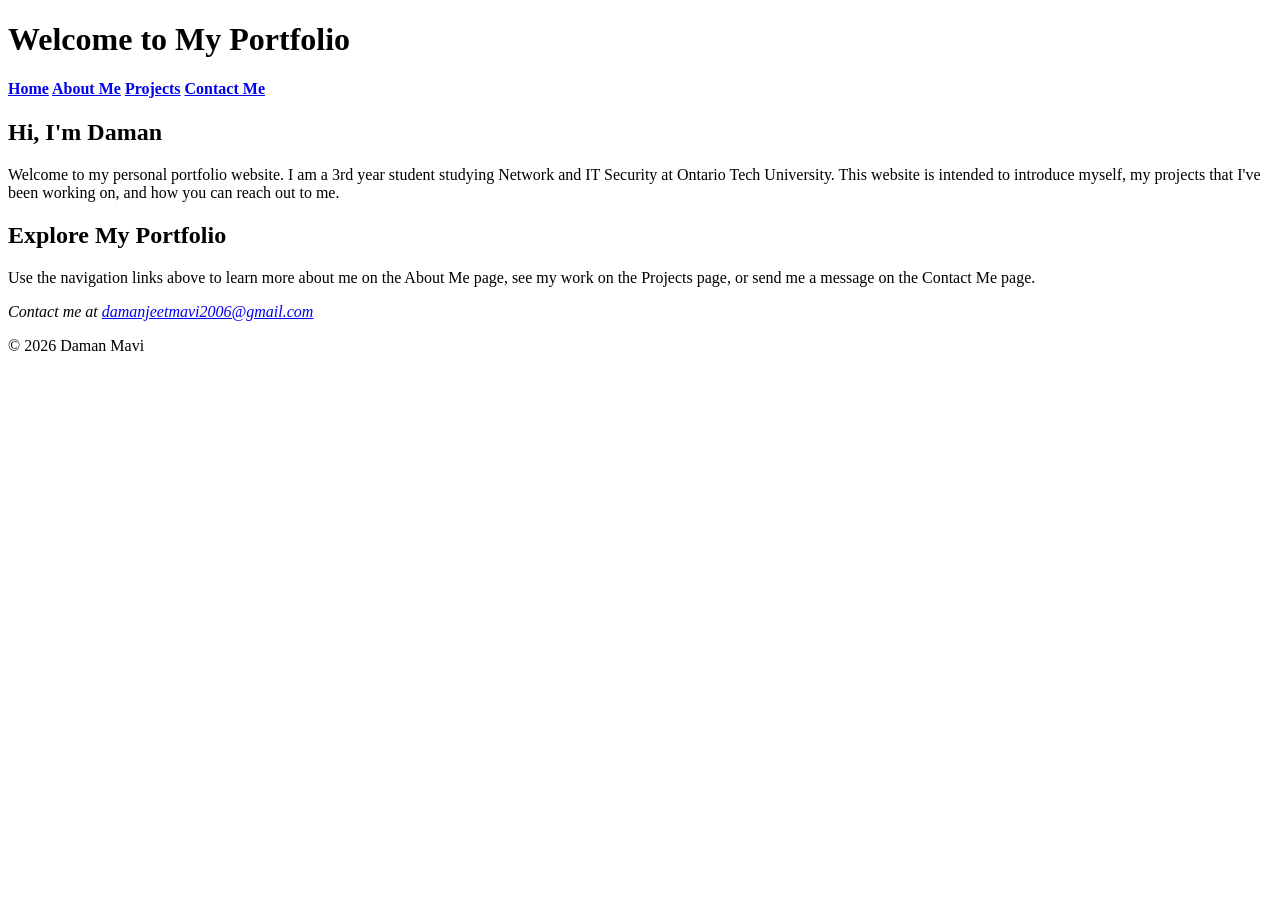
==== index.html @ deecede4 "Add home page" ====
<!DOCTYPE html>
<html lang="en">

<head>
    <meta charset="UTF-8">
    <title>Daman - Home</title>

    <meta name="viewport" content="width=device-width, initial-scale=1.0">

    <link href="full.css" rel="stylesheet" type="text/css"
          media="only screen and (min-width:961px)">

    <link href="tablet.css" rel="stylesheet" type="text/css"
          media="only screen and (min-width:481px) and (max-width:960px)">

    <link href="phone.css" rel="stylesheet" type="text/css"
          media="only screen and (max-width:480px)">

</head>

<body>

<div id="wrapper">

    <header>
        <h1>Welcome to My Portfolio</h1>

        <nav>
            <h4>
                <a class="button" href="index.html">Home</a>
                <a class="button" href="about.html">About Me</a>
                <a class="button" href="projects.html">Projects</a>
                <a class="button" href="contact.html">Contact Me</a>
            </h4>
            <div class="clear"></div>
        </nav>

    </header>

    <main>
    <article>

        <section>
            <h2>Hi, I'm Daman</h2>

            <p>
                Welcome to my personal portfolio website. I am a 3rd year
                student studying Network and IT Security at Ontario Tech
                University. This website is intended to introduce myself, my
                projects that I've been working on, and how you can reach out
                to me.
            </p>
        </section>

        <section>
            <h2>Explore My Portfolio</h2>

            <p>
                Use the navigation links above to learn more about me on the
                About Me page, see my work on the Projects page, or send me a
                message on the Contact Me page.
            </p>
        </section>

    </article>
    </main>

    <footer>
        <address>
            <p>
                Contact me at
                <a href="mailto:damanjeetmavi2006@gmail.com">damanjeetmavi2006@gmail.com</a>
            </p>
        </address>

        <p>&copy; 2026 Daman Mavi</p>
    </footer>

</div>

</body>

</html>
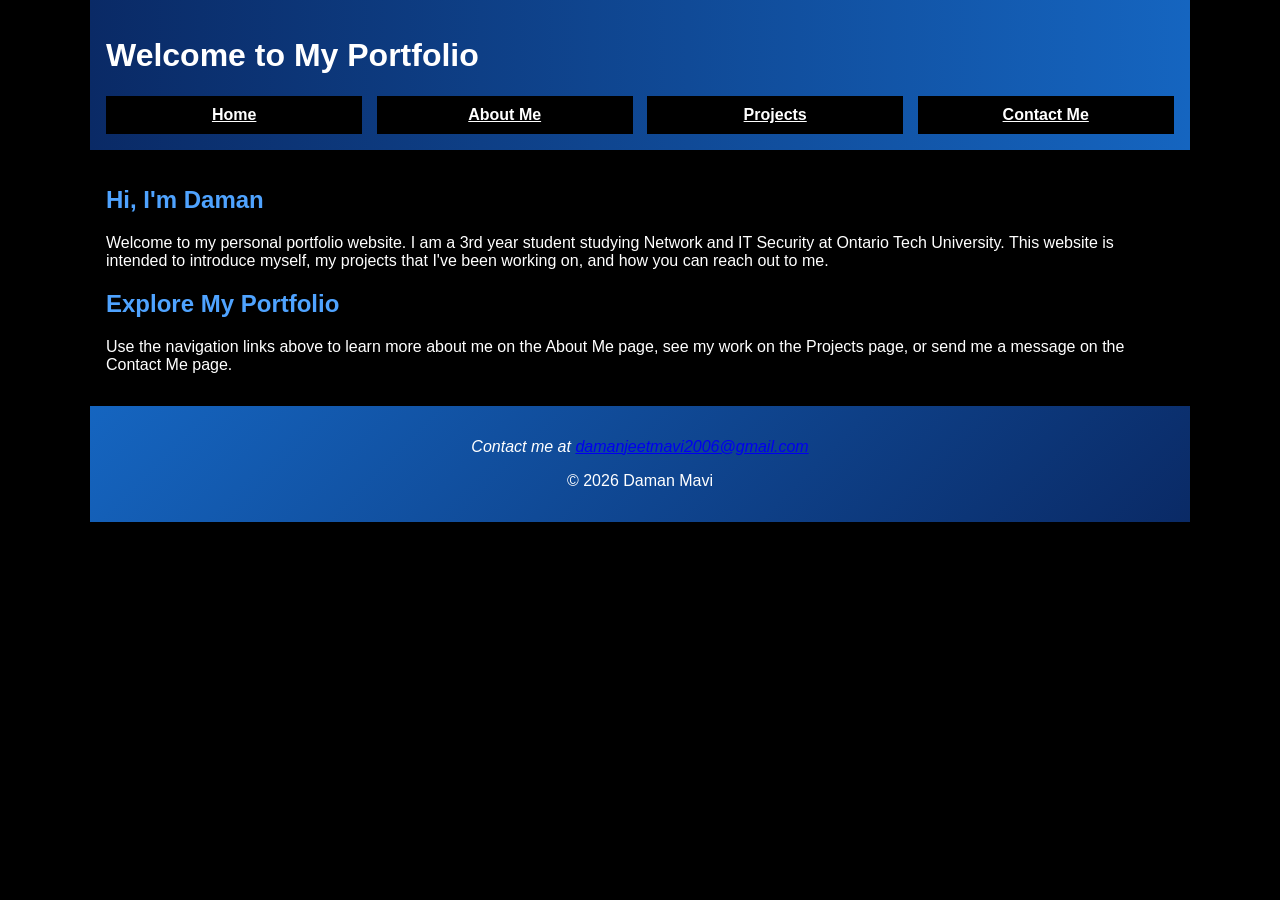
==== commit e47b49bb: "Add cmments to HTML and CSS files" ====
--- a/index.html
+++ b/index.html
@@ -5,14 +5,18 @@
     <meta charset="UTF-8">
     <title>Daman - Home</title>
 
+    <!-- Makes the page use the device's real screen width -->
     <meta name="viewport" content="width=device-width, initial-scale=1.0">
 
+    <!-- Desktop styles: screens 961px and wider -->
     <link href="full.css" rel="stylesheet" type="text/css"
           media="only screen and (min-width:961px)">
 
+    <!-- Tablet styles: screens 481px to 960px -->
     <link href="tablet.css" rel="stylesheet" type="text/css"
           media="only screen and (min-width:481px) and (max-width:960px)">
 
+    <!-- Phone styles: screens 480px and narrower -->
     <link href="phone.css" rel="stylesheet" type="text/css"
           media="only screen and (max-width:480px)">
 
@@ -20,8 +24,10 @@
 
 <body>
 
+<!-- Wrapper centers the page and sets its fluid width -->
 <div id="wrapper">
 
+    <!-- Header: page title and navigation menu -->
     <header>
         <h1>Welcome to My Portfolio</h1>
 
@@ -32,14 +38,17 @@
                 <a class="button" href="projects.html">Projects</a>
                 <a class="button" href="contact.html">Contact Me</a>
             </h4>
+            <!-- Empty div that clears the floated buttons -->
             <div class="clear"></div>
         </nav>
 
     </header>
 
+    <!-- Main content of the page -->
     <main>
     <article>
 
+        <!-- Welcome section -->
         <section>
             <h2>Hi, I'm Daman</h2>
 
@@ -52,6 +61,7 @@
             </p>
         </section>
 
+        <!-- Short guide to the other pages -->
         <section>
             <h2>Explore My Portfolio</h2>
 
@@ -65,6 +75,7 @@
     </article>
     </main>
 
+    <!-- Footer: contact email and copyright -->
     <footer>
         <address>
             <p>
--- a/full.css
+++ b/full.css
@@ -0,0 +1,102 @@
+/* full.css - desktop layout, screens 961px and wider */
+
+/* Padding and borders count inside an element's width, so % widths add up */
+* {
+    box-sizing: border-box;
+}
+
+/* Page defaults: no margin, white text on black */
+body {
+    margin: 0;
+    font-family: Arial, sans-serif;
+    color: white;
+    background-color: black;
+}
+
+/* Fluid width: 90% of the screen, max 1100px, centered */
+#wrapper {
+    width: 90%;
+    max-width: 1100px;
+    margin: auto;
+}
+
+/* Header: navy background with a left-to-right gradient */
+header {
+    padding: 1em;
+    background-color: #0A2A66;
+    background-image: linear-gradient(to right, #0A2A66, #1565C0);
+}
+
+/* Nav buttons float side by side: 4 x 24% + 3 x 1.33% = 100% */
+nav a.button {
+    float: left;
+    width: 24%;
+    margin-right: 1.33%;
+    padding: 10px;
+    text-align: center;
+    color: white;
+    background-color: black;
+}
+
+/* No gap after the last button */
+nav a.button:last-child {
+    margin-right: 0;
+}
+
+article {
+    padding: 1em;
+}
+
+/* Light blue headings */
+article h2 {
+    color: #4FA3FF;
+}
+
+/* Photo floats left so the text wraps beside it */
+figure {
+    float: left;
+    width: 28%;
+    max-width: 300px;
+    margin: 0 3% 1em 0;
+}
+
+/* Image fills the figure and keeps its proportions */
+figure img {
+    width: 100%;
+    height: auto;
+}
+
+/* Video shrinks with the page, never wider than 640px */
+video {
+    width: 100%;
+    max-width: 640px;
+}
+
+/* Project boxes: 30% wide, so three fit on one row */
+.project-box {
+    display: inline-block;
+    width: 30%;
+    margin: 1%;
+    padding: 1em;
+    background-color: #222;
+}
+
+/* Form fields fill their space, up to 420px */
+input, textarea {
+    width: 100%;
+    max-width: 420px;
+    padding: 8px;
+}
+
+/* Footer: blue background with an angled (135deg) gradient */
+footer {
+    padding: 1em;
+    text-align: center;
+    background-color: #1565C0;
+    background-image: linear-gradient(135deg, #1565C0, #0A2A66);
+}
+
+/* Stops the floated nav buttons from collapsing the header */
+.clear {
+    clear: both;
+}
--- a/tablet.css
+++ b/tablet.css
@@ -0,0 +1,101 @@
+/* tablet.css - tablet layout, screens 481px to 960px */
+
+/* Padding and borders count inside an element's width, so % widths add up */
+* {
+    box-sizing: border-box;
+}
+
+/* Page defaults: no margin, white text on black */
+body {
+    margin: 0;
+    font-family: Arial, sans-serif;
+    color: white;
+    background-color: black;
+}
+
+/* Fluid width: 94% of the screen, centered */
+#wrapper {
+    width: 94%;
+    margin: auto;
+}
+
+/* Header: navy background with a left-to-right gradient */
+header {
+    padding: 1em;
+    background-color: #0A2A66;
+    background-image: linear-gradient(to right, #0A2A66, #1565C0);
+}
+
+/* Nav buttons float side by side: 4 x 24% + 3 x 1.33% = 100% */
+nav a.button {
+    float: left;
+    width: 24%;
+    margin-right: 1.33%;
+    padding: 10px;
+    text-align: center;
+    color: white;
+    background-color: black;
+}
+
+/* No gap after the last button */
+nav a.button:last-child {
+    margin-right: 0;
+}
+
+article {
+    padding: 1em;
+}
+
+/* Light blue headings */
+article h2 {
+    color: #4FA3FF;
+}
+
+/* Photo floats left so the text wraps beside it (bigger share than desktop) */
+figure {
+    float: left;
+    width: 34%;
+    max-width: 280px;
+    margin: 0 3% 1em 0;
+}
+
+/* Image fills the figure and keeps its proportions */
+figure img {
+    width: 100%;
+    height: auto;
+}
+
+/* Video shrinks with the page, never wider than 640px */
+video {
+    width: 100%;
+    max-width: 640px;
+}
+
+/* Project boxes: 46% wide, so two fit on one row */
+.project-box {
+    display: inline-block;
+    width: 46%;
+    margin: 1%;
+    padding: 1em;
+    background-color: #222;
+}
+
+/* Form fields fill their space, up to 420px */
+input, textarea {
+    width: 100%;
+    max-width: 420px;
+    padding: 8px;
+}
+
+/* Footer: blue background with an angled (135deg) gradient */
+footer {
+    padding: 1em;
+    text-align: center;
+    background-color: #1565C0;
+    background-image: linear-gradient(135deg, #1565C0, #0A2A66);
+}
+
+/* Stops the floated nav buttons from collapsing the header */
+.clear {
+    clear: both;
+}
--- a/phone.css
+++ b/phone.css
@@ -0,0 +1,140 @@
+/* phone.css - phone layout, screens 480px and narrower */
+
+/* Padding and borders count inside an element's width, so % widths add up */
+* {
+    box-sizing: border-box;
+}
+
+/* Page defaults: bold text, roomy line spacing, white on black */
+body {
+    margin: 0;
+    font-family: Arial, Helvetica, sans-serif;
+    font-weight: bold;
+    line-height: 1.5;
+    color: #ffffff; /* white */
+    background-color: #000000; /* black */
+}
+
+/* Full-width page with thin blue side borders */
+#wrapper {
+    width: 100%;
+    margin: 0 auto;
+    background-color: #000000; /* black */
+    border-left: 1px solid #1565C0; /* blue */
+    border-right: 1px solid #1565C0; /* blue */
+}
+
+/* Stops the floated nav buttons from collapsing the header */
+.clear {
+    clear: both;
+}
+
+/* Header: navy with a left-to-right gradient and a light blue line below */
+header {
+    background-color: #0A2A66; 
+    background-image: linear-gradient(to right, #0A2A66, #1565C0); 
+    color: #ffffff; 
+    padding: 1em;
+    border-bottom: 4px solid #4FA3FF; 
+}
+
+/* Smaller title and no extra margin on the nav wrapper */
+header h1 { margin: 0 0 0.5em; font-size: 1.5em; }
+nav h4 { margin: 0; font-size: 1em; }
+
+/* Nav buttons: 49% wide, so two per row */
+nav a.button {
+    float: left;
+    width: 49%;
+    text-align: center;
+    background-color: #000000; 
+    color: #ffffff; 
+    text-decoration: none;
+    padding: 0.6em 0;
+    border: 1px solid #4FA3FF; 
+    border-radius: 4px;
+    margin: 0 0 2%;
+}
+
+/* Gap between the two buttons in each row */
+nav a.button:nth-child(odd) { margin-right: 2%; }
+
+/* Buttons turn light blue on hover or keyboard focus */
+nav a.button:hover, nav a.button:focus { background-color: #4FA3FF; color: #000000; }
+
+/* Content area, with an underline under each heading */
+article { padding: 1.5em 1em; }
+article h2 { color: #4FA3FF; border-bottom: 2px solid #1565C0; padding-bottom: 0.2em; }
+
+/* Each section starts below any floated element */
+article section { clear: both; }
+
+/* Links are light blue; focused items get a visible outline (accessibility) */
+a { color: #4FA3FF; }
+a:focus, input:focus, textarea:focus { outline: 3px solid #4FA3FF; outline-offset: 2px; }
+
+/* Photo is not floated on phones: centered above the text */
+figure { float: none; width: 60%; max-width: 240px; margin: 0 auto 1em; }
+figure img { display: block; width: 100%; height: auto; border: 3px solid #1565C0; border-radius: 8px; }
+figcaption h5 { margin: 0.5em 0 0; font-size: 1em; text-align: center; }
+
+/* Video fills the screen width and keeps its proportions */
+video { display: block; width: 100%; max-width: 640px; height: auto; background-color: #000000; }
+
+/* Project boxes stack full width, with a blue stripe on the left */
+.project-box {
+    display: block;
+    width: 100%;
+    background-color: #111111; 
+    border-left: 6px solid #1565C0; 
+    border-radius: 4px;
+    padding: 0.5em 1em;
+    margin: 0.8em 0;
+}
+
+.project-box h3 { margin: 0.4em 0; color: #4FA3FF; }
+label { font-weight: bold; }
+
+/* Text fields: white boxes with a blue border */
+input[type="text"], input[type="email"], input[type="tel"], textarea {
+    width: 100%;
+    max-width: 420px;
+    padding: 0.5em;
+    border: 2px solid #1565C0;
+    border-radius: 4px;
+    background-color: #ffffff;
+    color: #000000;
+    font: inherit;
+}
+
+/* Comments box can use the full width */
+textarea { max-width: 100%; }
+
+/* Submit and Reset buttons: Submit is blue */
+input[type="submit"], input[type="reset"] {
+    background-color: #1565C0;
+    color: #ffffff;
+    border: 0;
+    border-radius: 4px;
+    padding: 0.6em 1.4em;
+    font-size: 1em;
+    font-weight: bold;
+    cursor: pointer;
+}
+
+/* Reset button is white so it looks different from Submit */
+input[type="reset"] { background-color: #ffffff; color: #000000; }
+
+/* Footer: blue with an angled (135deg) gradient and a light blue line above */
+footer {
+    background-color: #1565C0; /* blue */
+    background-image: linear-gradient(135deg, #1565C0, #0A2A66); 
+    color: #ffffff; 
+    text-align: center;
+    padding: 1em;
+    border-top: 4px solid #4FA3FF; 
+}
+
+footer address { font-style: normal; }
+footer p { margin: 0.3em 0; }
+footer a { color: #ffffff; }
